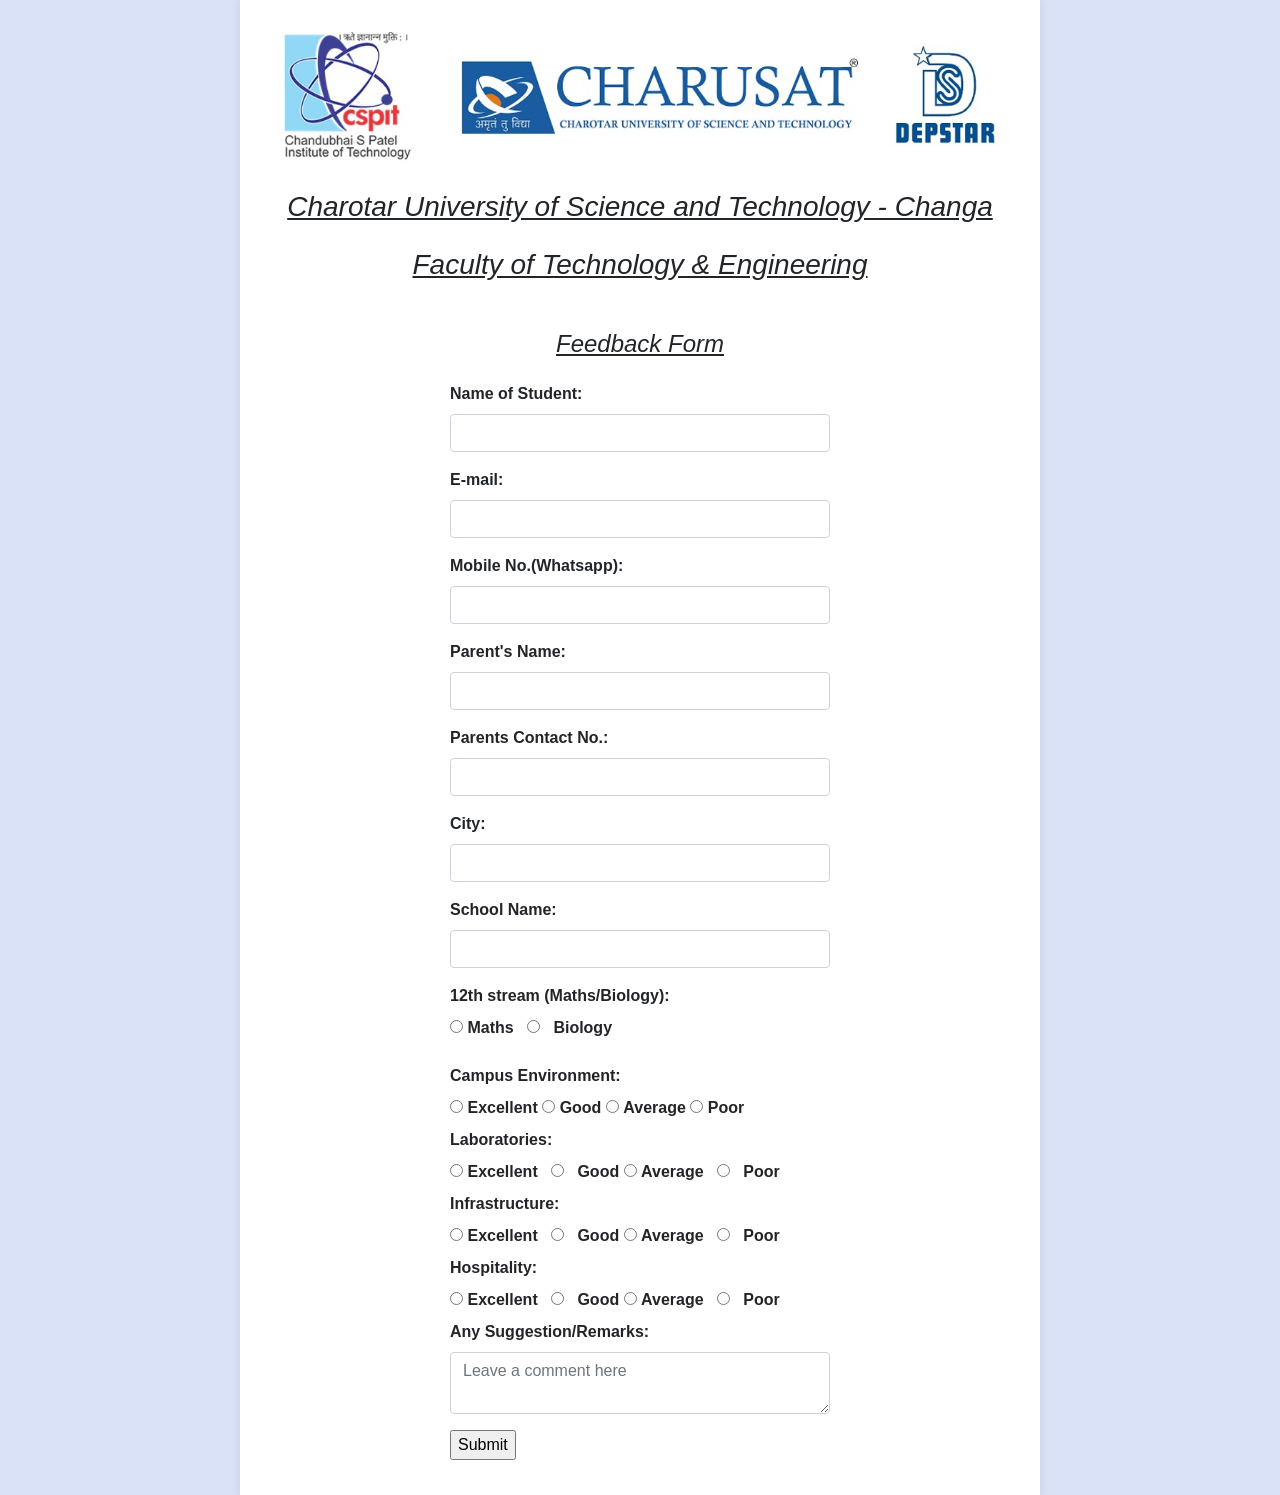
==== index.html @ f7ccdbe6 "Done" ====
<!DOCTYPE html>
<html lang="en">
  <head>
    <meta charset="UTF-8" />
    <meta name="viewport" content="width=device-width, initial-scale=1.0" />
    <title>Feedback Form</title>
    <link
      rel="stylesheet"
      href="./public/bootstrap-offline/css/bootstrap.css"
    />
    <link rel="stylesheet" href="./public/bootstrap-offline/css/style.css" />
    <script src="./public/bootstrap-offline/js/bootstrap.js"></script>
    <script src="./public/bootstrap-offline/js/jquery-3.6.0.js"></script>
  </head>
  <body>
    <section id="form-section">
      <img
        src="./public/images/logo.jpg"
        class="img-fluid"
        alt="Responsive image"
      />
      <div>
        <h3 class="text-center mb-4">
          <u><i>Charotar University of Science and Technology - Changa</i></u>
        </h3>
        <h3 class="text-center mb-4">
          <u><i>Faculty of Technology & Engineering</i></u>
        </h3>
        <br />
        <h4 class="text-center mb-4">
          <u><i>Feedback Form</i></u>
        </h4>
      </div>
      <form
        name="submit-to-google-sheet"
        class="form-content-section"
        action="/"
        method="post"
      >
        <div class="form-group">
          <label for="Name of Student" class="form-label"
            >Name of Student:</label
          >
          <input
            name="Student_Name"
            type="text"
            class="form-control"
            id="name"
            required
          />
        </div>

        <div class="form-group">
          <label for="email" class="form-label">E-mail:</label>
          <input
            name="Student_Email"
            type="email"
            class="form-control"
            id="contact"
            required
          />
        </div>

        <div class="form-group">
          <label for="Mobile No.(Whatsapp)" class="form-label"
            >Mobile No.(Whatsapp):</label
          >
          <input
            name="Student_Number"
            type="text"
            class="form-control"
            id="contact"
            required
          />
        </div>

        <div class="form-group">
          <label for="Parent's Name" class="form-label">Parent's Name:</label>
          <input
            name="Parents_Name"
            type="text"
            class="form-control"
            id="parentsname"
            required
          />
        </div>

        <div class="form-group">
          <label for="Parents Contact No." class="form-label"
            >Parents Contact No.:</label
          >
          <input
            name="Parents_Number"
            type="text"
            class="form-control"
            id="parentscontact"
            required
          />
        </div>

        <div class="form-group">
          <label for="City" class="form-label">City:</label>
          <input
            name="City"
            type="text"
            class="form-control"
            id="city"
            required
          />
        </div>

        <div class="form-group">
          <label for="School Name" class="form-label">School Name:</label>
          <input
            name="School"
            type="text"
            class="form-control"
            id="name"
            required
          />
        </div>

        <div class="form-group">
          <label for="" class="form-label">12th stream (Maths/Biology):</label>
          <br />
          <input type="radio" id="Maths" name="Student_Stream" value="Maths" />
          <label for="Maths">Maths</label>  
          <input
            type="radio"
            id="Biology"
            name="Student_Stream"
            value="Biology"
          />
            <label for="Biology">Biology</label><br />
        </div>

        <div>
          <!-- <div class="form-group"> -->
          <label>Campus Environment:</label>
          <br />
          <input
            type="radio"
            id="CE_Excellent"
            name="Campus_Environment"
            value="Excellent"
          />
          <label for="CE_Excellent">Excellent</label>
          <input
            type="radio"
            id="CE_Good"
            name="Campus_Environment"
            value="Good"
          />
          <label for="CE_Good">Good</label>
          <input
            type="radio"
            id="CE_Average"
            name="Campus_Environment"
            value="Average"
          />
          <label for="CE_Average">Average</label>
          <input
            type="radio"
            id="CE_Poor"
            name="Campus_Environment"
            value="Poor"
          />
          <label for="CE_Poor">Poor</label>
          <!-- </div> -->

          <!-- <div class="form-group"> -->
          <label>Laboratories:</label>
          <br />
          <input
            type="radio"
            id="Lab_Excellent"
            name="Laboratories"
            value="Excellent"
          />
          <label for="Lab_Excellent">Excellent</label>  
          <input type="radio" id="Lab_Good" name="Laboratories" value="Good" />
           
          <label for="Lab_Good">Good</label>
          <input
            type="radio"
            id="Lab_Average"
            name="Laboratories"
            value="Average"
          />
          <label for="Lab_Average">Average</label>  
          <input type="radio" id="Lab_Poor" name="Laboratories" value="Poor" />
           
          <label for="Lab_Poor">Poor</label>
          <!-- </div> -->

          <!-- <div class="form-group"> -->
          <label>Infrastructure:</label>
          <br />
          <input
            type="radio"
            id="Infra_Excellent"
            name="Infrastructure"
            value="Excellent"
          />
          <label for="Infra_Excellent">Excellent</label>  
          <input
            type="radio"
            id="Infra_Good"
            name="Infrastructure"
            value="Good"
          />
           
          <label for="Infra_Good">Good</label>
          <input
            type="radio"
            id="Infra_Average"
            name="Infrastructure"
            value="Average"
          />
          <label for="Infra_Average">Average</label>  
          <input
            type="radio"
            id="Infra_Poor"
            name="Infrastructure"
            value="Poor"
          />
           
          <label for="Infra_Poor">Poor</label>
          <!-- </div> -->

          <!-- <div class="form-group"> -->
          <label>Hospitality:</label>
          <br />
          <input
            type="radio"
            id="Hospi_Excellent"
            name="Hospitality"
            value="Excellent"
          />
          <label for="Hospi_Excellent">Excellent</label>  
          <input type="radio" id="Hospi_Good" name="Hospitality" value="Good" />
           
          <label for="Hospi_Good">Good</label>
          <input
            type="radio"
            id="Hospi_Average"
            name="Hospitality"
            value="Average"
          />
          <label for="Hospi_Average">Average</label>  
          <input type="radio" id="Hospi_Poor" name="Hospitality" value="Poor" />
           
          <label for="Hospi_Poor">Poor</label>
          <!-- </div> -->
        </div>
        <div class="form-group">
          <label for="Any Suggestion/Remarks" class="form-label"
            >Any Suggestion/Remarks:</label
          >
          <textarea
            name="Suggestion"
            class="form-control"
            placeholder="Leave a comment here"
            id="floatingTextarea"
          ></textarea>
        </div>

        <input type="submit" name="submit" id="" />
        <br />
        <span id="success"></span>
      </form>
    </section>

    <script>
      const scriptURL =
        "https://script.google.com/macros/s/AKfycby8yw1mLgm1G4FHa8zAIta-ZNqd2JWvWlhl0QtmR_yVTcyMITGhUpYNq1iwwvxXvXwy7A/exec";
      const form = document.forms["submit-to-google-sheet"];
      const success = document.getElementById("success");

      form.addEventListener("submit", (e) => {
        e.preventDefault();
        fetch(scriptURL, { method: "POST", body: new FormData(form) })
          .then((response) => {
            success.innerHTML = "Data Successfully Submited";

            setTimeout(function () {
              success.innerHTML = "";
            }, 2000);
            form.reset();
          })
          .catch((error) => console.error("Error!", error.message));
      });
    </script>
  </body>
</html>
---- public/bootstrap-offline/css/style.css ----
body{
    font-family:Arial, Helvetica, sans-serif;
    background: #DAE2F8;
}

section{
    max-width: 800px;
    margin: 0 auto;
    padding: 20px;
    background-color: #fff;
    box-shadow: 0 0 10px rgba(0, 0, 0, 0.1);
}

h3{
    text-align: center;
    margin-top: 1%;
}

.form-content-section{
    width: 50%;
    margin-top: 3%;
    margin-left: 25%;
}

label{
    font-weight: bold;
}

input, select, textarea{
    margin-bottom: 15px;
}

.btn-primary{
    margin-top: 10px;
    margin-left: 125px;
    margin-bottom: auto;
}

@media screen and (max-width: 600px){
    .form-content-section {
        width: 100%;
        margin-top: 10%;
        margin-left: 0;
    }
}

@media screen and (max-width: 800px) {
    .form-content-section {
        width: 100%;
        margin-top: 10%;
        margin-left: 0;
    }
}


@media screen and (max-width: 800px) {
    .form-group {
        margin-left: 20px;
        margin-right: 20px;
    }

    .btn-primary {
        margin-left: 280px;
    }
}

@media screen and (max-width: 600px) {
    .form-group {
        margin-left: 10px;
        margin-right: 10px;
    }

    .btn-primary {
        margin-left: 230px;
    }
}
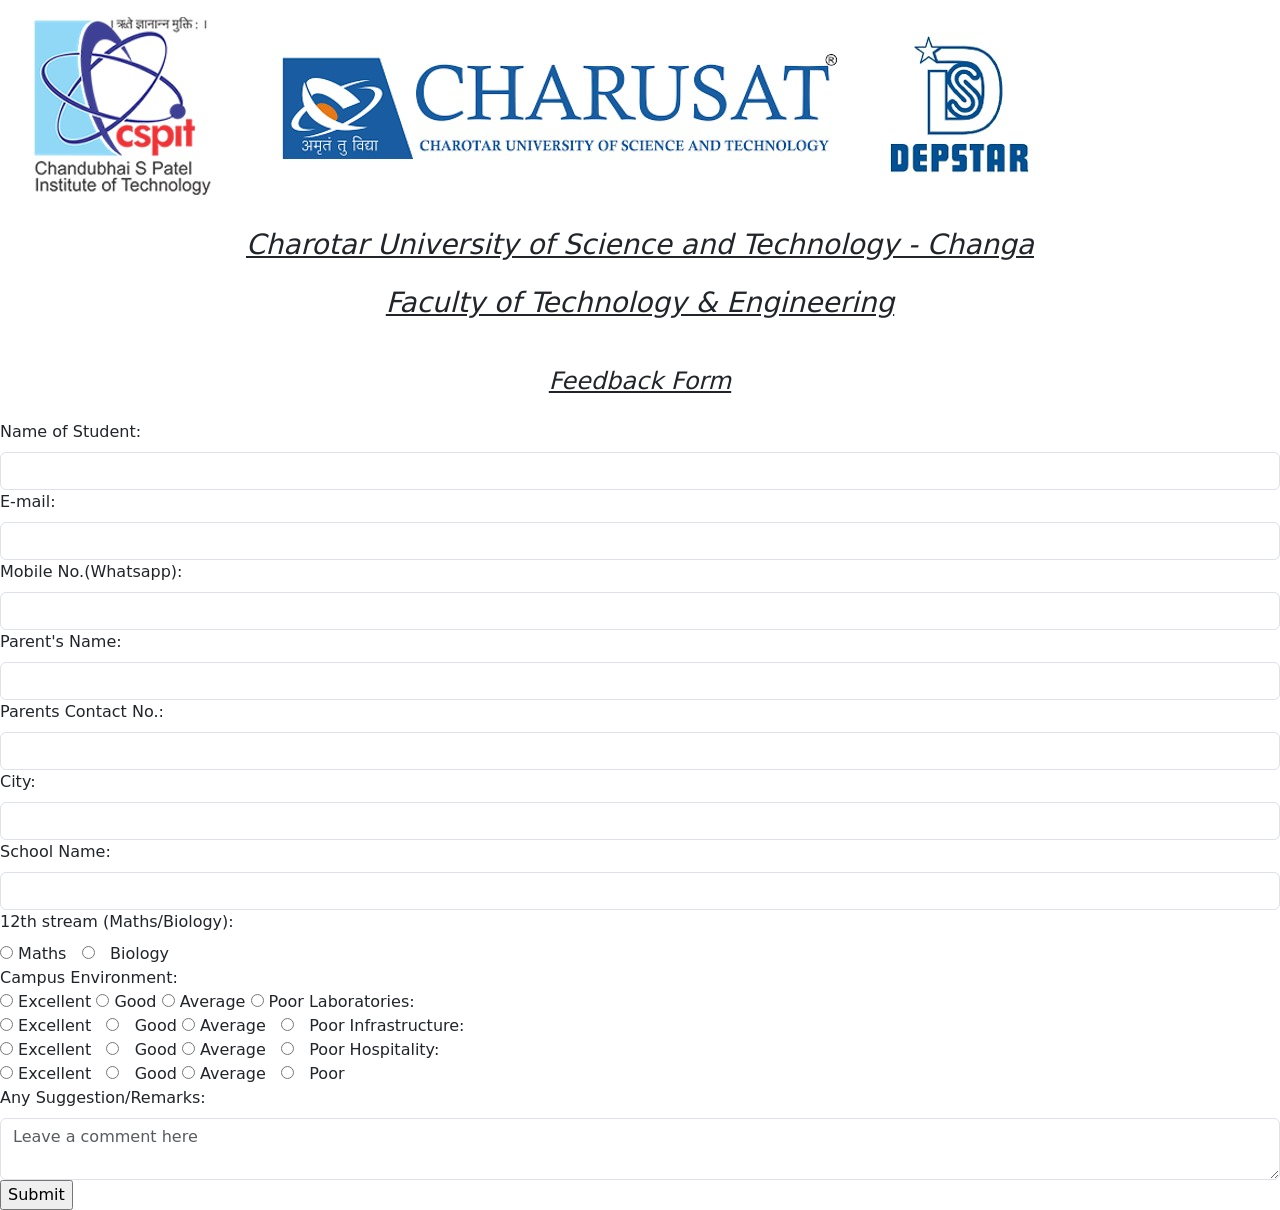
==== commit 57912dd8: "Done" ====
--- a/index.html
+++ b/index.html
@@ -4,13 +4,16 @@
     <meta charset="UTF-8" />
     <meta name="viewport" content="width=device-width, initial-scale=1.0" />
     <title>Feedback Form</title>
-    <link
+    <!-- <link
       rel="stylesheet"
       href="./public/bootstrap-offline/css/bootstrap.css"
     />
     <link rel="stylesheet" href="./public/bootstrap-offline/css/style.css" />
     <script src="./public/bootstrap-offline/js/bootstrap.js"></script>
-    <script src="./public/bootstrap-offline/js/jquery-3.6.0.js"></script>
+    <script src="./public/bootstrap-offline/js/jquery-3.6.0.js"></script> -->
+    <link rel="stylesheet" href="https://cdn.jsdelivr.net/npm/bootstrap@5.3.2/dist/css/bootstrap.min.css" integrity="sha384-T3c6CoIi6uLrA9TneNEoa7RxnatzjcDSCmG1MXxSR1GAsXEV/Dwwykc2MPK8M2HN" crossorigin="anonymous">
+    <script src="https://cdn.jsdelivr.net/npm/bootstrap@5.3.2/dist/js/bootstrap.min.js" integrity="sha384-BBtl+eGJRgqQAUMxJ7pMwbEyER4l1g+O15P+16Ep7Q9Q+zqX6gSbd85u4mG4QzX+" crossorigin="anonymous"></script>
+    <script src="https://cdn.jsdelivr.net/npm/bootstrap@5.3.2/dist/js/bootstrap.bundle.min.js" integrity="sha384-C6RzsynM9kWDrMNeT87bh95OGNyZPhcTNXj1NW7RuBCsyN/o0jlpcV8Qyq46cDfL" crossorigin="anonymous"></script>
   </head>
   <body>
     <section id="form-section">
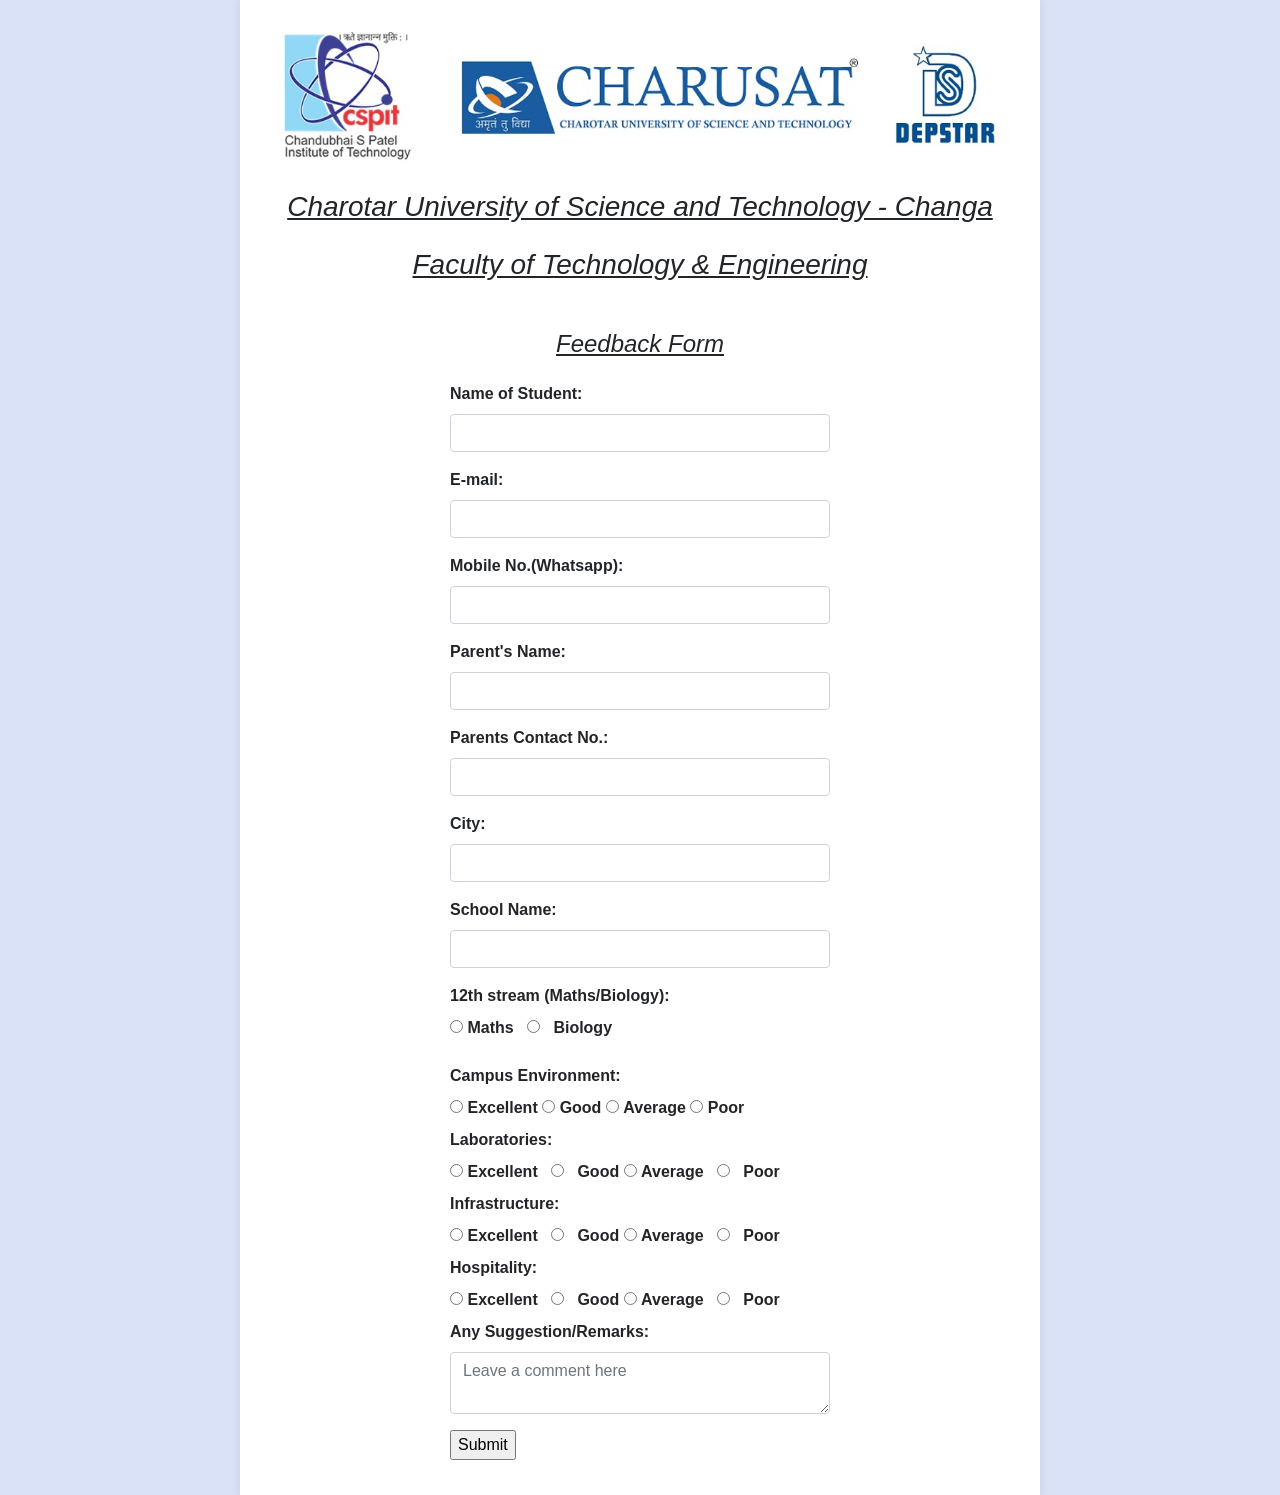
==== commit 6a187f84: "Done" ====
--- a/index.html
+++ b/index.html
@@ -4,16 +4,16 @@
     <meta charset="UTF-8" />
     <meta name="viewport" content="width=device-width, initial-scale=1.0" />
     <title>Feedback Form</title>
-    <!-- <link
+    <link
       rel="stylesheet"
       href="./public/bootstrap-offline/css/bootstrap.css"
     />
     <link rel="stylesheet" href="./public/bootstrap-offline/css/style.css" />
     <script src="./public/bootstrap-offline/js/bootstrap.js"></script>
-    <script src="./public/bootstrap-offline/js/jquery-3.6.0.js"></script> -->
-    <link rel="stylesheet" href="https://cdn.jsdelivr.net/npm/bootstrap@5.3.2/dist/css/bootstrap.min.css" integrity="sha384-T3c6CoIi6uLrA9TneNEoa7RxnatzjcDSCmG1MXxSR1GAsXEV/Dwwykc2MPK8M2HN" crossorigin="anonymous">
+    <script src="./public/bootstrap-offline/js/jquery-3.6.0.js"></script>
+    <!-- <link rel="stylesheet" href="https://cdn.jsdelivr.net/npm/bootstrap@5.3.2/dist/css/bootstrap.min.css" integrity="sha384-T3c6CoIi6uLrA9TneNEoa7RxnatzjcDSCmG1MXxSR1GAsXEV/Dwwykc2MPK8M2HN" crossorigin="anonymous">
     <script src="https://cdn.jsdelivr.net/npm/bootstrap@5.3.2/dist/js/bootstrap.min.js" integrity="sha384-BBtl+eGJRgqQAUMxJ7pMwbEyER4l1g+O15P+16Ep7Q9Q+zqX6gSbd85u4mG4QzX+" crossorigin="anonymous"></script>
-    <script src="https://cdn.jsdelivr.net/npm/bootstrap@5.3.2/dist/js/bootstrap.bundle.min.js" integrity="sha384-C6RzsynM9kWDrMNeT87bh95OGNyZPhcTNXj1NW7RuBCsyN/o0jlpcV8Qyq46cDfL" crossorigin="anonymous"></script>
+    <script src="https://cdn.jsdelivr.net/npm/bootstrap@5.3.2/dist/js/bootstrap.bundle.min.js" integrity="sha384-C6RzsynM9kWDrMNeT87bh95OGNyZPhcTNXj1NW7RuBCsyN/o0jlpcV8Qyq46cDfL" crossorigin="anonymous"></script> -->
   </head>
   <body>
     <section id="form-section">
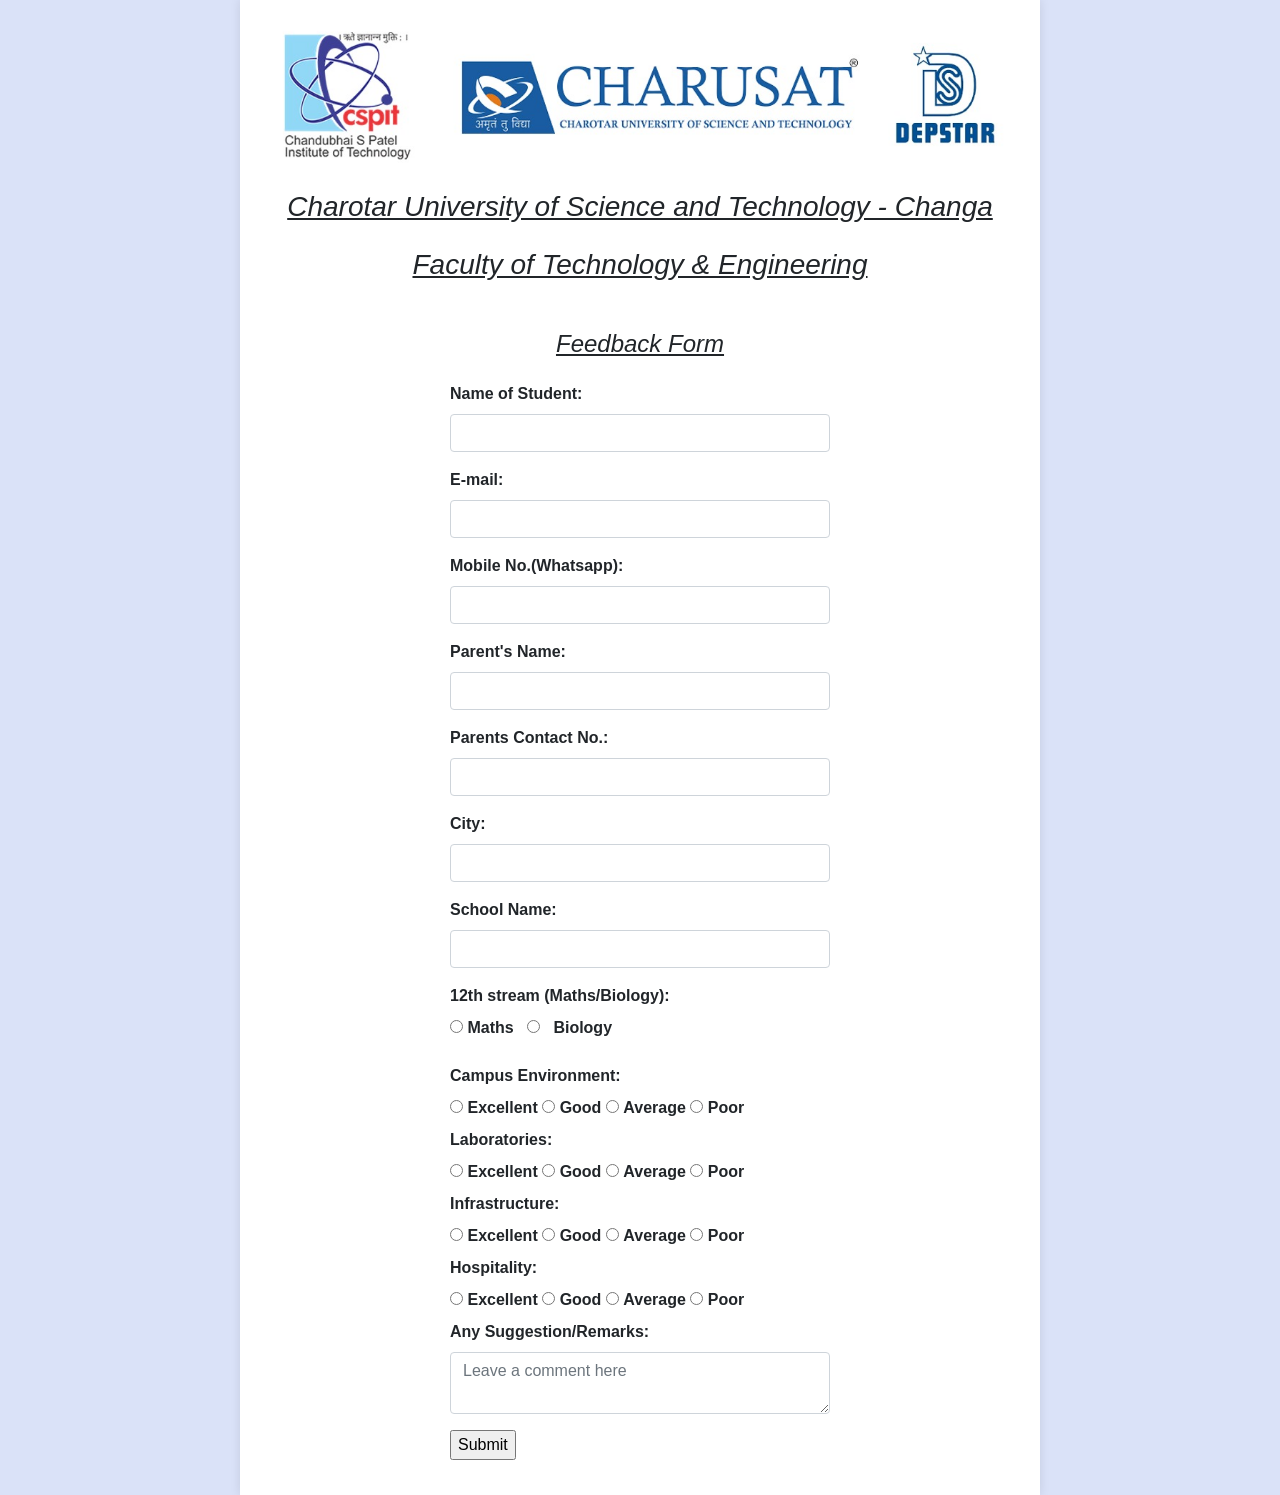
==== commit 8d9fd48b: "Done" ====
--- a/index.html
+++ b/index.html
@@ -1,298 +1,170 @@
 <!DOCTYPE html>
 <html lang="en">
-  <head>
-    <meta charset="UTF-8" />
-    <meta name="viewport" content="width=device-width, initial-scale=1.0" />
-    <title>Feedback Form</title>
-    <link
-      rel="stylesheet"
-      href="./public/bootstrap-offline/css/bootstrap.css"
-    />
-    <link rel="stylesheet" href="./public/bootstrap-offline/css/style.css" />
-    <script src="./public/bootstrap-offline/js/bootstrap.js"></script>
-    <script src="./public/bootstrap-offline/js/jquery-3.6.0.js"></script>
-    <!-- <link rel="stylesheet" href="https://cdn.jsdelivr.net/npm/bootstrap@5.3.2/dist/css/bootstrap.min.css" integrity="sha384-T3c6CoIi6uLrA9TneNEoa7RxnatzjcDSCmG1MXxSR1GAsXEV/Dwwykc2MPK8M2HN" crossorigin="anonymous">
+
+<head>
+  <meta charset="UTF-8" />
+  <meta name="viewport" content="width=device-width, initial-scale=1.0" />
+  <title>Feedback Form</title>
+  <link rel="stylesheet" href="./public/bootstrap-offline/css/bootstrap.css" />
+  <link rel="stylesheet" href="./public/bootstrap-offline/css/style.css" />
+  <script src="./public/bootstrap-offline/js/bootstrap.js"></script>
+  <script src="./public/bootstrap-offline/js/jquery-3.6.0.js"></script>
+  <!-- <link rel="stylesheet" href="https://cdn.jsdelivr.net/npm/bootstrap@5.3.2/dist/css/bootstrap.min.css" integrity="sha384-T3c6CoIi6uLrA9TneNEoa7RxnatzjcDSCmG1MXxSR1GAsXEV/Dwwykc2MPK8M2HN" crossorigin="anonymous">
     <script src="https://cdn.jsdelivr.net/npm/bootstrap@5.3.2/dist/js/bootstrap.min.js" integrity="sha384-BBtl+eGJRgqQAUMxJ7pMwbEyER4l1g+O15P+16Ep7Q9Q+zqX6gSbd85u4mG4QzX+" crossorigin="anonymous"></script>
     <script src="https://cdn.jsdelivr.net/npm/bootstrap@5.3.2/dist/js/bootstrap.bundle.min.js" integrity="sha384-C6RzsynM9kWDrMNeT87bh95OGNyZPhcTNXj1NW7RuBCsyN/o0jlpcV8Qyq46cDfL" crossorigin="anonymous"></script> -->
-  </head>
-  <body>
-    <section id="form-section">
-      <img
-        src="./public/images/logo.jpg"
-        class="img-fluid"
-        alt="Responsive image"
-      />
+</head>
+
+<body>
+  <section id="form-section">
+    <img src="./public/images/logo.jpg" class="img-fluid" alt="Responsive image" />
+    <div>
+      <h3 class="text-center mb-4">
+        <u><i>Charotar University of Science and Technology - Changa</i></u>
+      </h3>
+      <h3 class="text-center mb-4">
+        <u><i>Faculty of Technology & Engineering</i></u>
+      </h3>
+      <br />
+      <h4 class="text-center mb-4">
+        <u><i>Feedback Form</i></u>
+      </h4>
+    </div>
+    <form name="submit-to-google-sheet" class="form-content-section" action="/" method="post">
+      <div class="form-group">
+        <label for="Name of Student" class="form-label">Name of Student:</label>
+        <input name="Student_Name" type="text" class="form-control" id="name" required />
+      </div>
+
+      <div class="form-group">
+        <label for="email" class="form-label">E-mail:</label>
+        <input name="Student_Email" type="email" class="form-control" id="contact" required />
+      </div>
+
+      <div class="form-group">
+        <label for="Mobile No.(Whatsapp)" class="form-label">Mobile No.(Whatsapp):</label>
+        <input name="Student_Number" type="text" class="form-control" id="contact" required />
+      </div>
+
+      <div class="form-group">
+        <label for="Parent's Name" class="form-label">Parent's Name:</label>
+        <input name="Parents_Name" type="text" class="form-control" id="parentsname" required />
+      </div>
+
+      <div class="form-group">
+        <label for="Parents Contact No." class="form-label">Parents Contact No.:</label>
+        <input name="Parents_Number" type="text" class="form-control" id="parentscontact" required />
+      </div>
+
+      <div class="form-group">
+        <label for="City" class="form-label">City:</label>
+        <input name="City" type="text" class="form-control" id="city" required />
+      </div>
+
+      <div class="form-group">
+        <label for="School Name" class="form-label">School Name:</label>
+        <input name="School" type="text" class="form-control" id="name" required />
+      </div>
+
+      <div class="form-group">
+        <label for="" class="form-label">12th stream (Maths/Biology):</label>
+        <br />
+        <input type="radio" id="Maths" name="Student_Stream" value="Maths" />
+        <label for="Maths">Maths</label>  
+        <input type="radio" id="Biology" name="Student_Stream" value="Biology" />
+          <label for="Biology">Biology</label><br />
+      </div>
+
       <div>
-        <h3 class="text-center mb-4">
-          <u><i>Charotar University of Science and Technology - Changa</i></u>
-        </h3>
-        <h3 class="text-center mb-4">
-          <u><i>Faculty of Technology & Engineering</i></u>
-        </h3>
+        <!-- <div class="form-group"> -->
+        <label>Campus Environment:</label>
         <br />
-        <h4 class="text-center mb-4">
-          <u><i>Feedback Form</i></u>
-        </h4>
+        <input type="radio" id="CE_Excellent" name="Campus_Environment" value="Excellent" />
+        <label for="CE_Excellent">Excellent</label> 
+        <input type="radio" id="CE_Good" name="Campus_Environment" value="Good" />
+        <label for="CE_Good">Good</label>
+        <input type="radio" id="CE_Average" name="Campus_Environment" value="Average" />
+        <label for="CE_Average">Average</label> 
+        <input type="radio" id="CE_Poor" name="Campus_Environment" value="Poor" />
+        <label for="CE_Poor">Poor</label>
+        <br />
+        <!-- </div> -->
+
+        <!-- <div class="form-group"> -->
+        <label>Laboratories:</label>
+        <br />
+        <input type="radio" id="Lab_Excellent" name="Laboratories" value="Excellent" />
+        <label for="Lab_Excellent">Excellent</label>
+        <input type="radio" id="Lab_Good" name="Laboratories" value="Good" />
+        <label for="Lab_Good">Good</label>
+        <input type="radio" id="Lab_Average" name="Laboratories" value="Average" />
+        <label for="Lab_Average">Average</label>
+        <input type="radio" id="Lab_Poor" name="Laboratories" value="Poor" />
+        <label for="Lab_Poor">Poor</label>
+        <br />
+        <!-- </div> -->
+
+        <!-- <div class="form-group"> -->
+        <label>Infrastructure:</label>
+        <br />
+        <input type="radio" id="Infra_Excellent" name="Infrastructure" value="Excellent" />
+        <label for="Infra_Excellent">Excellent</label>
+        <input type="radio" id="Infra_Good" name="Infrastructure" value="Good" />
+        <label for="Infra_Good">Good</label>
+        <input type="radio" id="Infra_Average" name="Infrastructure" value="Average" />
+        <label for="Infra_Average">Average</label>
+        <input type="radio" id="Infra_Poor" name="Infrastructure" value="Poor" />
+        <label for="Infra_Poor">Poor</label>
+        <br />
+        <!-- </div> -->
+
+        <!-- <div class="form-group"> -->
+        <label>Hospitality:</label>
+        <br />
+        <input type="radio" id="Hospi_Excellent" name="Hospitality" value="Excellent" />
+        <label for="Hospi_Excellent">Excellent</label>
+        <input type="radio" id="Hospi_Good" name="Hospitality" value="Good" />
+        <label for="Hospi_Good">Good</label>
+        <input type="radio" id="Hospi_Average" name="Hospitality" value="Average" />
+        <label for="Hospi_Average">Average</label>
+        <input type="radio" id="Hospi_Poor" name="Hospitality" value="Poor" />
+        <label for="Hospi_Poor">Poor</label>
+        <br />
+        <!-- </div> -->
       </div>
-      <form
-        name="submit-to-google-sheet"
-        class="form-content-section"
-        action="/"
-        method="post"
-      >
-        <div class="form-group">
-          <label for="Name of Student" class="form-label"
-            >Name of Student:</label
-          >
-          <input
-            name="Student_Name"
-            type="text"
-            class="form-control"
-            id="name"
-            required
-          />
-        </div>
+      <div class="form-group">
+        <label for="Any Suggestion/Remarks" class="form-label">Any Suggestion/Remarks:</label>
+        <textarea name="Suggestion" class="form-control" placeholder="Leave a comment here"
+          id="floatingTextarea"></textarea>
+      </div>
 
-        <div class="form-group">
-          <label for="email" class="form-label">E-mail:</label>
-          <input
-            name="Student_Email"
-            type="email"
-            class="form-control"
-            id="contact"
-            required
-          />
-        </div>
+      <input type="submit" name="submit" id="" />
+      <br />
+      <span id="success"></span>
+    </form>
+  </section>
 
-        <div class="form-group">
-          <label for="Mobile No.(Whatsapp)" class="form-label"
-            >Mobile No.(Whatsapp):</label
-          >
-          <input
-            name="Student_Number"
-            type="text"
-            class="form-control"
-            id="contact"
-            required
-          />
-        </div>
+  <script>
+    const scriptURL = "https://script.google.com/macros/s/AKfycby8yw1mLgm1G4FHa8zAIta-ZNqd2JWvWlhl0QtmR_yVTcyMITGhUpYNq1iwwvxXvXwy7A/exec";
+    const form = document.forms["submit-to-google-sheet"];
+  
+    form.addEventListener("submit", (e) => {
+      e.preventDefault();
+      fetch(scriptURL, { method: "POST", body: new FormData(form) })
+        .then((response) => {
+          if (response.status === 200) {
+            window.location.href = "success.html"; // Redirect to success page
+          } else {
+            window.location.href = "failure.html"; // Redirect to failure page
+          }
+        })
+        .catch((error) => {
+          console.error("Error!", error.message);
+          window.location.href = "failure.html"; // Redirect to failure page
+        });
+    });
+  </script>
+  
 
-        <div class="form-group">
-          <label for="Parent's Name" class="form-label">Parent's Name:</label>
-          <input
-            name="Parents_Name"
-            type="text"
-            class="form-control"
-            id="parentsname"
-            required
-          />
-        </div>
+</body>
 
-        <div class="form-group">
-          <label for="Parents Contact No." class="form-label"
-            >Parents Contact No.:</label
-          >
-          <input
-            name="Parents_Number"
-            type="text"
-            class="form-control"
-            id="parentscontact"
-            required
-          />
-        </div>
-
-        <div class="form-group">
-          <label for="City" class="form-label">City:</label>
-          <input
-            name="City"
-            type="text"
-            class="form-control"
-            id="city"
-            required
-          />
-        </div>
-
-        <div class="form-group">
-          <label for="School Name" class="form-label">School Name:</label>
-          <input
-            name="School"
-            type="text"
-            class="form-control"
-            id="name"
-            required
-          />
-        </div>
-
-        <div class="form-group">
-          <label for="" class="form-label">12th stream (Maths/Biology):</label>
-          <br />
-          <input type="radio" id="Maths" name="Student_Stream" value="Maths" />
-          <label for="Maths">Maths</label>  
-          <input
-            type="radio"
-            id="Biology"
-            name="Student_Stream"
-            value="Biology"
-          />
-            <label for="Biology">Biology</label><br />
-        </div>
-
-        <div>
-          <!-- <div class="form-group"> -->
-          <label>Campus Environment:</label>
-          <br />
-          <input
-            type="radio"
-            id="CE_Excellent"
-            name="Campus_Environment"
-            value="Excellent"
-          />
-          <label for="CE_Excellent">Excellent</label>
-          <input
-            type="radio"
-            id="CE_Good"
-            name="Campus_Environment"
-            value="Good"
-          />
-          <label for="CE_Good">Good</label>
-          <input
-            type="radio"
-            id="CE_Average"
-            name="Campus_Environment"
-            value="Average"
-          />
-          <label for="CE_Average">Average</label>
-          <input
-            type="radio"
-            id="CE_Poor"
-            name="Campus_Environment"
-            value="Poor"
-          />
-          <label for="CE_Poor">Poor</label>
-          <!-- </div> -->
-
-          <!-- <div class="form-group"> -->
-          <label>Laboratories:</label>
-          <br />
-          <input
-            type="radio"
-            id="Lab_Excellent"
-            name="Laboratories"
-            value="Excellent"
-          />
-          <label for="Lab_Excellent">Excellent</label>  
-          <input type="radio" id="Lab_Good" name="Laboratories" value="Good" />
-           
-          <label for="Lab_Good">Good</label>
-          <input
-            type="radio"
-            id="Lab_Average"
-            name="Laboratories"
-            value="Average"
-          />
-          <label for="Lab_Average">Average</label>  
-          <input type="radio" id="Lab_Poor" name="Laboratories" value="Poor" />
-           
-          <label for="Lab_Poor">Poor</label>
-          <!-- </div> -->
-
-          <!-- <div class="form-group"> -->
-          <label>Infrastructure:</label>
-          <br />
-          <input
-            type="radio"
-            id="Infra_Excellent"
-            name="Infrastructure"
-            value="Excellent"
-          />
-          <label for="Infra_Excellent">Excellent</label>  
-          <input
-            type="radio"
-            id="Infra_Good"
-            name="Infrastructure"
-            value="Good"
-          />
-           
-          <label for="Infra_Good">Good</label>
-          <input
-            type="radio"
-            id="Infra_Average"
-            name="Infrastructure"
-            value="Average"
-          />
-          <label for="Infra_Average">Average</label>  
-          <input
-            type="radio"
-            id="Infra_Poor"
-            name="Infrastructure"
-            value="Poor"
-          />
-           
-          <label for="Infra_Poor">Poor</label>
-          <!-- </div> -->
-
-          <!-- <div class="form-group"> -->
-          <label>Hospitality:</label>
-          <br />
-          <input
-            type="radio"
-            id="Hospi_Excellent"
-            name="Hospitality"
-            value="Excellent"
-          />
-          <label for="Hospi_Excellent">Excellent</label>  
-          <input type="radio" id="Hospi_Good" name="Hospitality" value="Good" />
-           
-          <label for="Hospi_Good">Good</label>
-          <input
-            type="radio"
-            id="Hospi_Average"
-            name="Hospitality"
-            value="Average"
-          />
-          <label for="Hospi_Average">Average</label>  
-          <input type="radio" id="Hospi_Poor" name="Hospitality" value="Poor" />
-           
-          <label for="Hospi_Poor">Poor</label>
-          <!-- </div> -->
-        </div>
-        <div class="form-group">
-          <label for="Any Suggestion/Remarks" class="form-label"
-            >Any Suggestion/Remarks:</label
-          >
-          <textarea
-            name="Suggestion"
-            class="form-control"
-            placeholder="Leave a comment here"
-            id="floatingTextarea"
-          ></textarea>
-        </div>
-
-        <input type="submit" name="submit" id="" />
-        <br />
-        <span id="success"></span>
-      </form>
-    </section>
-
-    <script>
-      const scriptURL =
-        "https://script.google.com/macros/s/AKfycby8yw1mLgm1G4FHa8zAIta-ZNqd2JWvWlhl0QtmR_yVTcyMITGhUpYNq1iwwvxXvXwy7A/exec";
-      const form = document.forms["submit-to-google-sheet"];
-      const success = document.getElementById("success");
-
-      form.addEventListener("submit", (e) => {
-        e.preventDefault();
-        fetch(scriptURL, { method: "POST", body: new FormData(form) })
-          .then((response) => {
-            success.innerHTML = "Data Successfully Submited";
-
-            setTimeout(function () {
-              success.innerHTML = "";
-            }, 2000);
-            form.reset();
-          })
-          .catch((error) => console.error("Error!", error.message));
-      });
-    </script>
-  </body>
-</html>
+</html>
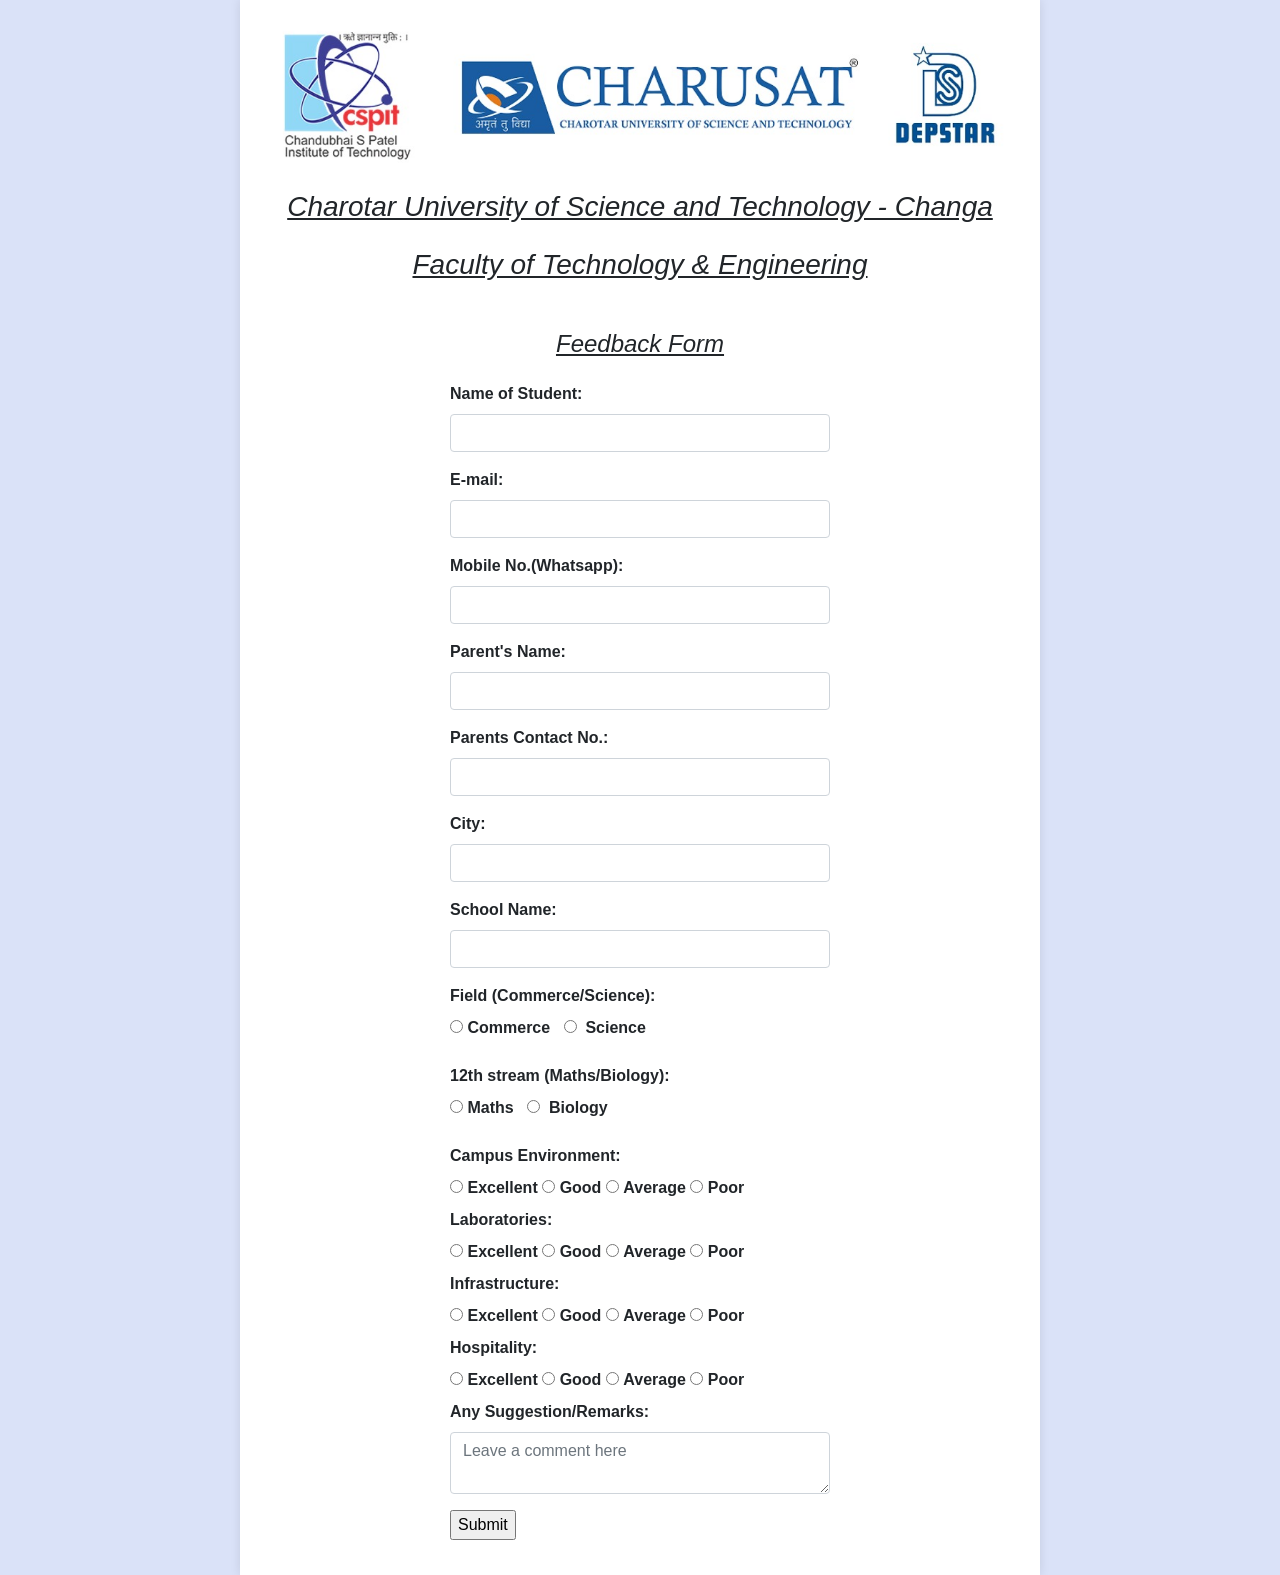
==== commit 16ad4e53: "Done" ====
--- a/index.html
+++ b/index.html
@@ -66,12 +66,21 @@
       </div>
 
       <div class="form-group">
+        <label for="" class="form-label">Field (Commerce/Science):</label>
+        <br />
+        <input type="radio" id="Commerce" name="Student_Field" value="Commerce" />
+        <label for="Commerce">Commerce</label>  
+        <input type="radio" id="Science" name="Student_Field" value="Science" />
+         <label for="Science">Science</label><br />
+      </div>
+
+      <div class="form-group">
         <label for="" class="form-label">12th stream (Maths/Biology):</label>
         <br />
         <input type="radio" id="Maths" name="Student_Stream" value="Maths" />
         <label for="Maths">Maths</label>  
         <input type="radio" id="Biology" name="Student_Stream" value="Biology" />
-          <label for="Biology">Biology</label><br />
+         <label for="Biology">Biology</label><br />
       </div>
 
       <div>
